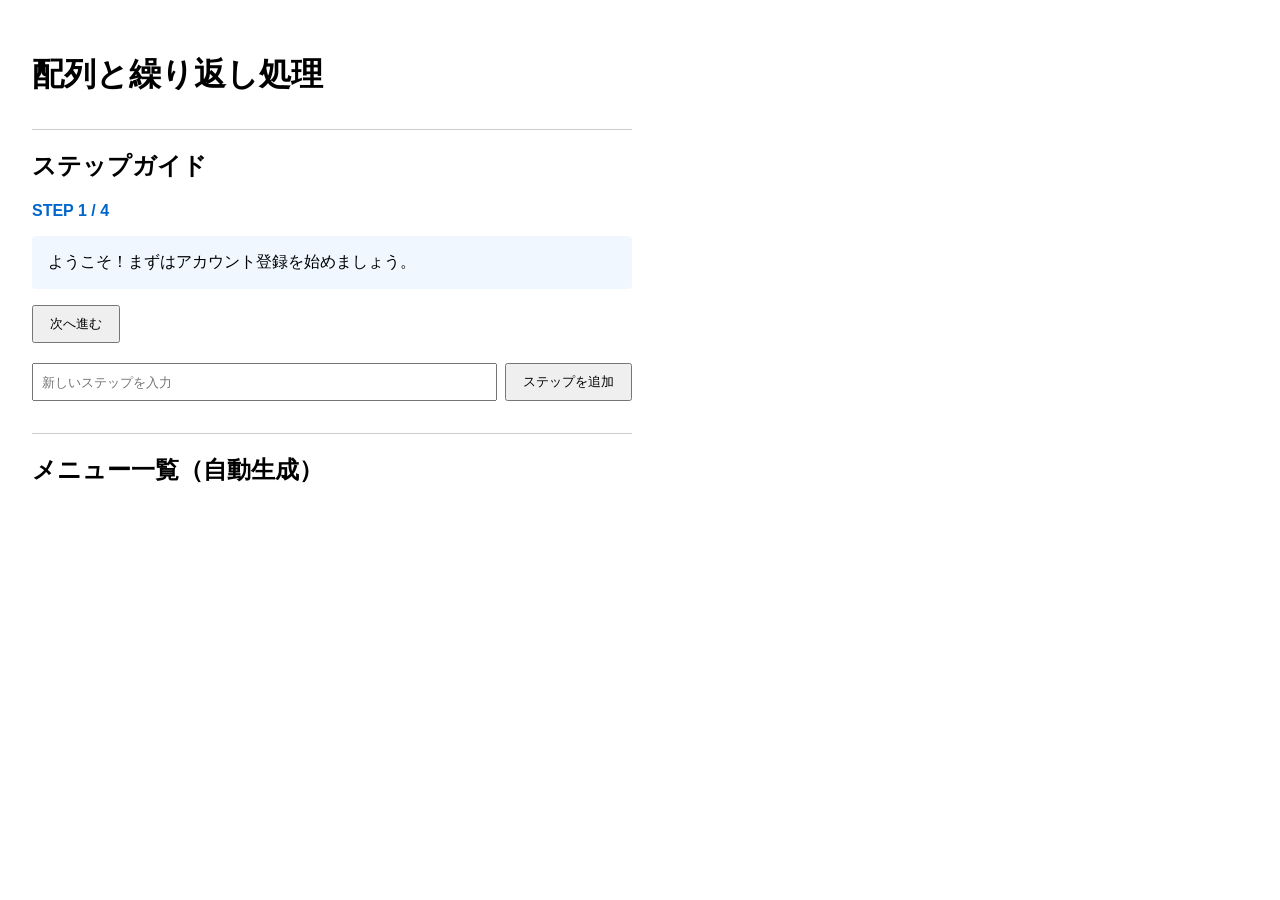
==== 05_arrays_loops/practice01/index.html @ c8955264 "1102" ====
<!DOCTYPE html>
<html lang="ja">
<head>
    <meta charset="UTF-8">
    <meta name="viewport" content="width=device-width, initial-scale=1.0">
    <title>05_配列と繰り返し処理</title>
    <link rel="stylesheet" href="css/style.css">
    <script defer src="js/main.js"></script>
</head>
<body>
    <h1 id="main-title">配列と繰り返し処理</h1>

    <!-- ステップガイドで使用：ステップメッセージ表示エリア -->
    <section>
        <h2>ステップガイド</h2>
        <p id="step-indicator">STEP 1 / 4</p>
        <p id="step-message">ここにガイドメッセージが表示されます。</p>
        <button id="next-btn">次へ進む</button>

        <!-- pushの練習で使用：ステップ追加フォーム -->
        <div class="add-step-form">
            <input type="text" id="new-step-input" placeholder="新しいステップを入力">
            <button type="button" id="add-btn">ステップを追加</button>
        </div>
    </section>

    <!-- メニュー一覧自動生成で使用：メニューリスト自動生成エリア -->
    <section>
        <h2>メニュー一覧（自動生成）</h2>
        <ul id="menu-list"></ul>
    </section>
</body>
</html>
---- 05_arrays_loops/practice01/css/style.css ----
@charset "UTF-8";

body {
    padding: 24px;
    font-family: sans-serif;
    max-width: 600px;
}

section {
    margin-top: 32px;
    border-top: 1px solid #ccc;
}

#step-indicator {
    font-weight: bold;
    color: #0066cc;
}

#step-message {
    padding: 16px;
    background-color: #f0f7ff;
    border-radius: 4px;
}

button {
    padding: 8px 16px;
    cursor: pointer;
}

.add-step-form {
    margin-top: 20px;
    display: flex;
    gap: 8px;
}

input {
    padding: 8px;
    flex: 1;
}
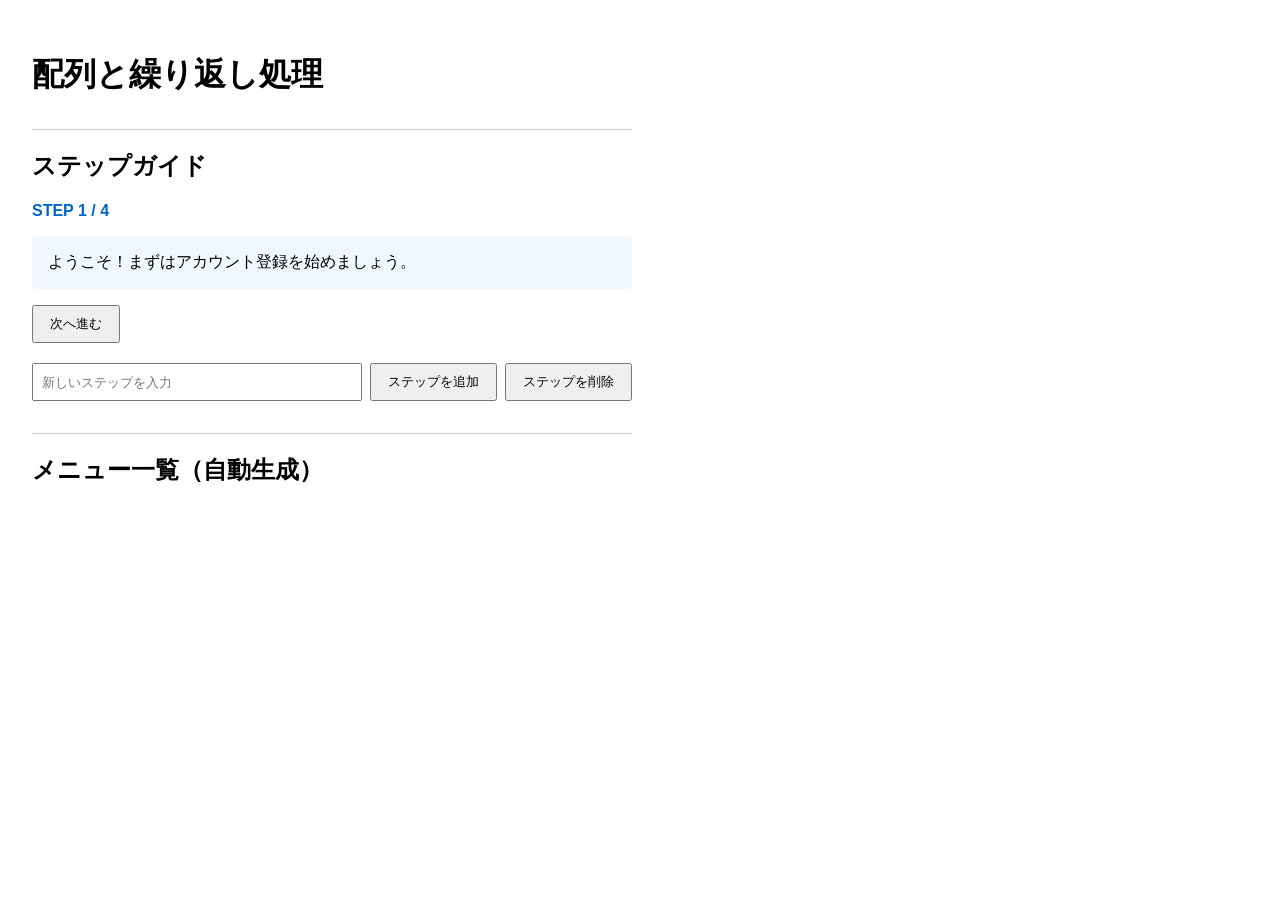
==== commit 48bbba05: "1102" ====
--- a/05_arrays_loops/practice01/index.html
+++ b/05_arrays_loops/practice01/index.html
@@ -21,6 +21,7 @@
         <div class="add-step-form">
             <input type="text" id="new-step-input" placeholder="新しいステップを入力">
             <button type="button" id="add-btn">ステップを追加</button>
+            <button type="button" id="remove-btn">ステップを削除</button>
         </div>
     </section>
 
